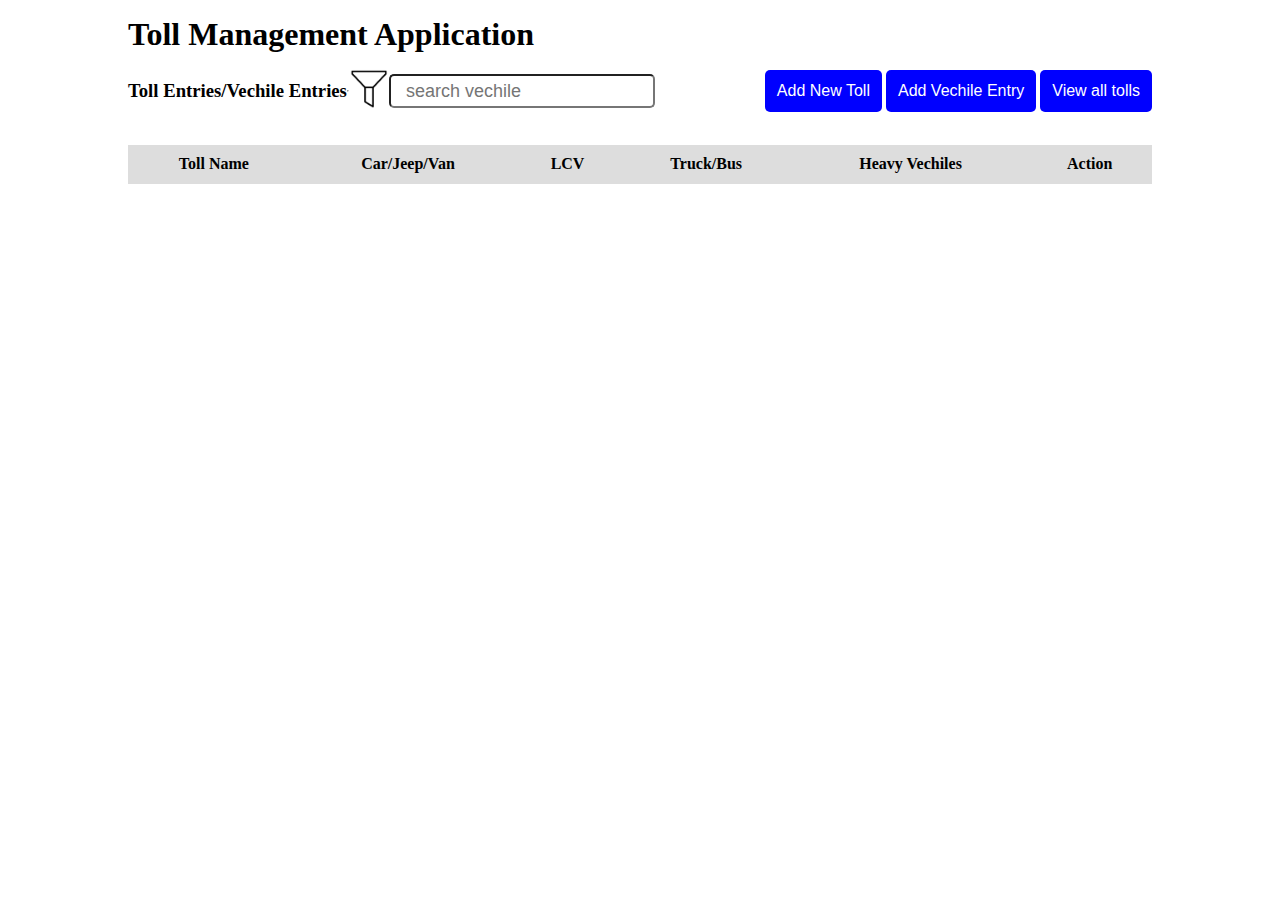
==== Mari zoho task/viewall.html @ baa2167f "zoho task" ====
<!DOCTYPE html>
<html lang="en">
<head>
    <meta charset="UTF-8">
    <meta http-equiv="X-UA-Compatible" content="IE=edge">
    <meta name="viewport" content="width=device-width, initial-scale=1.0">
    <title>View-all-tolls</title>
    <link rel="stylesheet" href="./style.css">
</head>
<body  onload="displayAllTools()">
    <div class="toll-container">
        <header>
            <h1>Toll Management Application</h1>

        </header>
        <div class="vechile-list">
            <div class="vechile-container">
                <h3>Toll Entries/Vechile Entries</h3> <hr>
                <i class="icon"><img src="./filter.png" style="height:40px" alt=""></i>
                <input type="text" name="" id="" placeholder="search vechile">
            </div>
            <div>
                <a href="./index.html"><input type="button" value="Add New Toll" onclick="show()"></a>
                <input type="button" value="Add Vechile Entry" onclick=showNew()>
                <input type="button" value="View all tolls">
            </div>
        </div>

    <div class="table-continer">
        <table style="width: 100%;">
            <tr>
                <th>Toll Name</th>
                <th>Car/Jeep/Van</th>
                <th>LCV</th>
                <th>Truck/Bus</th>
                <th>Heavy Vechiles</th>
                <th>Action</th>
            </tr>
            <tbody class="viewall-tolls-list">

            </tbody>
        </table>
    </div>
</div>
<script src="./viewall.js"></script>
</body>
</html>
---- Mari zoho task/style.css ----
*{
    margin: 0;
    padding: 0;
    box-sizing: border-box;
}

.toll-container{
    width: 80%;
    margin: 1rem auto;   
}

.vechile-list {
    margin: 1rem auto;
    display: flex;
    justify-content: space-between;
    align-items: center;
}
.vechile-container {
    display: flex;
    align-items: center;
    flex-wrap: wrap;
}
.icon {
    cursor: pointer;
}

input[type='text'] {
    height: 20px;
    padding: 15px;
    font-size: 18px;
    border-radius: 5px;
    outline: none;
}

input[type='button'],input[type='submit'] {
    padding: 12px;
    outline: none;
    border: none;
    background: blue;
    color: #fff;
    font-size: 16px;
    border-radius: 5px;
    cursor: pointer;
}

.table-continer {
    margin: 2rem auto;
}
table {
    border-collapse: collapse;
}
th {
    background: #ddd;
    padding: 10px;
}

tr {
    border-bottom: 1px solid #ddd;
}
td {
    text-align: center;
    padding: 10px;
}

.xres-details {
    display: grid;
    margin: 1rem;
    row-gap: 10px;
}
.popup-container {
    width: 800px;
   position: absolute;
    top: 0;
    left: 50%;
    transform: translate(-50%,-50%) scale(0.1);
    padding: 20px;
    border-radius: 10px;
    background:#9FC9F3;
box-shadow: rgba(0, 0, 0, 0.35) 0px 5px 15px;
display: none;
transition: transf orm 0.4s,top 0.4s;
}

.popup-show {
    top: 50%;
    transform:translate(-50%,-50%) scale(1);
    display: block;

}
.popup-container h3 {
    text-align: center;
}

.toll-name {
    width: 100%;
}

select {
    width: 25%;
    font-size: 18px;
    height: 38px;
    margin: 10px;
}

input[type='submit'] {
    width: 100%;
}

.star {
    color: red;
}

.new-vechile-entry {
    width: 350px;
    position: absolute;
    top: 0;
    left: 50%;
    transform: translate(-50%,-50%) scale(0.1);
    padding: 20px;
    border-radius: 10px;
    background:#9FC9F3;
box-shadow: rgba(0, 0, 0, 0.35) 0px 5px 15px;
display: none;
transition: transform 0.4s;
}

.new-vechile-entry-popup {
    display:block;
    transform: translate(-50%,-50%) scale(1);
    top: 50%;
}

.new-vechile-entry h2 {
    text-align: center;
    margin: 1rem auto;
}

#vechile-no,#tarriff {
    margin-bottom: 20px;
}
.new-entry {
    width: 90%;
}

#select-tolls {
    width: 90%;
}
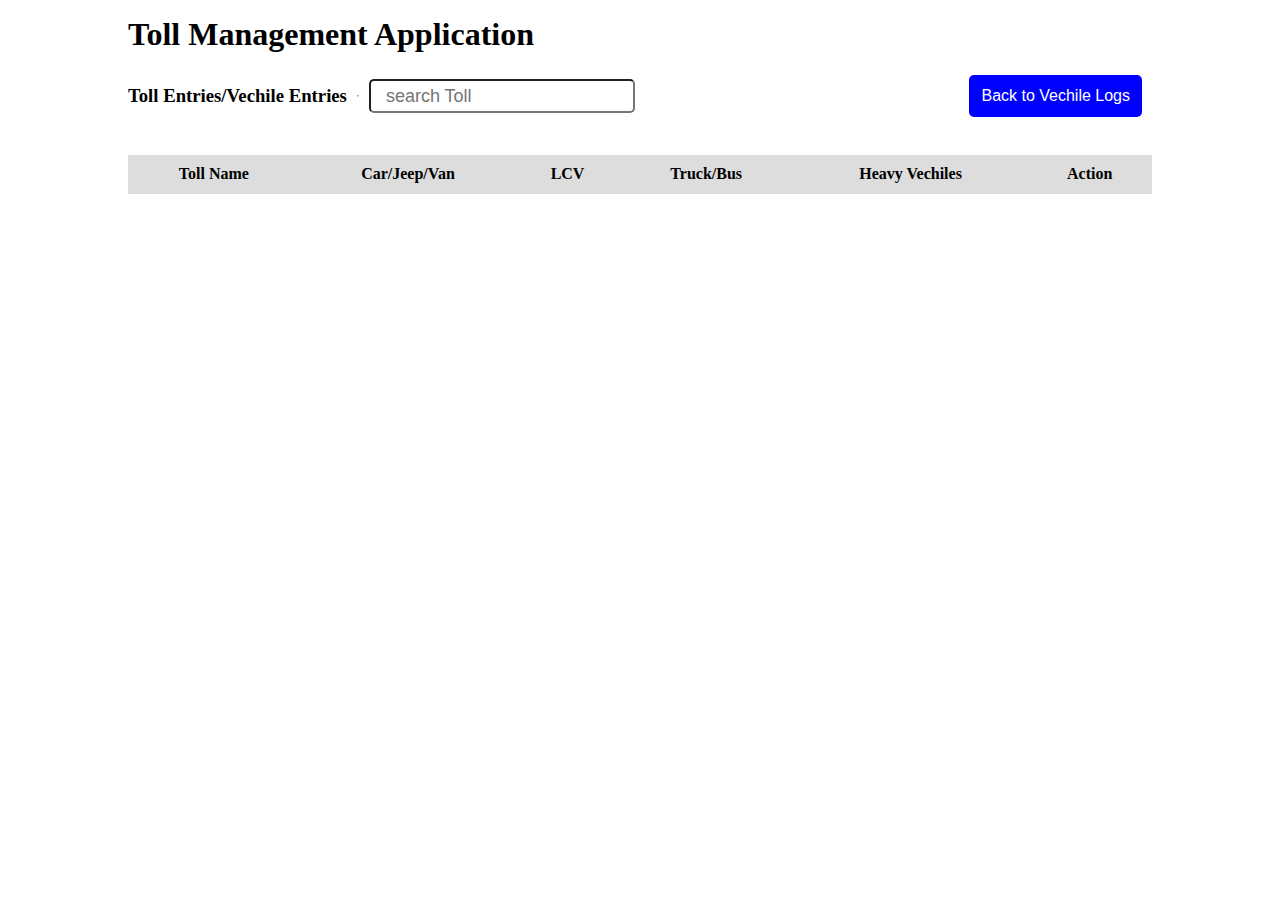
==== commit 3f050c91: "completed" ====
--- a/Mari zoho task/viewall.html
+++ b/Mari zoho task/viewall.html
@@ -16,13 +16,12 @@
         <div class="vechile-list">
             <div class="vechile-container">
                 <h3>Toll Entries/Vechile Entries</h3> <hr>
-                <i class="icon"><img src="./filter.png" style="height:40px" alt=""></i>
-                <input type="text" name="" id="" placeholder="search vechile">
+                
+                <input type="text" name="" id="search-toll" placeholder="search Toll" onkeyup="searchTable()">
             </div>
-            <div>
-                <a href="./index.html"><input type="button" value="Add New Toll" onclick="show()"></a>
-                <input type="button" value="Add Vechile Entry" onclick=showNew()>
-                <input type="button" value="View all tolls">
+            <div class="buttons">
+               
+                <a href="index.html"><input type="button" value="Back to Vechile Logs" id="back-to-home"></a>
             </div>
         </div>
 
--- a/Mari zoho task/style.css
+++ b/Mari zoho task/style.css
@@ -23,6 +23,46 @@
 .icon {
     cursor: pointer;
 }
+h3 {
+    margin: 0 10px 0 0;
+    
+}
+.filter-img {
+    height: 30px;
+    align-items: center;
+    justify-content: center;
+    display: flex;
+    margin: 0 10px 0 0;
+}
+
+ul li 
+{
+    list-style-type: none;
+    font-size: 18px;
+    padding: 6px;
+}
+ul li:hover{
+    background:#B0B0B0;
+}
+
+i {
+    font-style:initial;
+}
+
+.tolls-list {
+    width: 150px;
+    position: absolute;
+    background: #F8F8F8;
+    padding: 20px;
+    border-radius: 10px;
+    line-height: 30px;
+    box-shadow: rgb(0 0 0 / 35%) 0px 5px 15px;
+    display: none;
+}
+
+.icon:hover .tolls-list {
+    display: block;
+}
 
 input[type='text'] {
     height: 20px;
@@ -30,6 +70,7 @@
     font-size: 18px;
     border-radius: 5px;
     outline: none;
+    margin: 10px;
 }
 
 input[type='button'],input[type='submit'] {
@@ -41,6 +82,7 @@
     font-size: 16px;
     border-radius: 5px;
     cursor: pointer;
+    margin-right: 10px;
 }
 
 .table-continer {
@@ -68,7 +110,7 @@
     row-gap: 10px;
 }
 .popup-container {
-    width: 800px;
+    width: 850px;
    position: absolute;
     top: 0;
     left: 50%;
@@ -144,4 +186,8 @@
 
 #select-tolls {
     width: 90%;
-}+}
+
+.buttons {
+    display: flex;
+}
